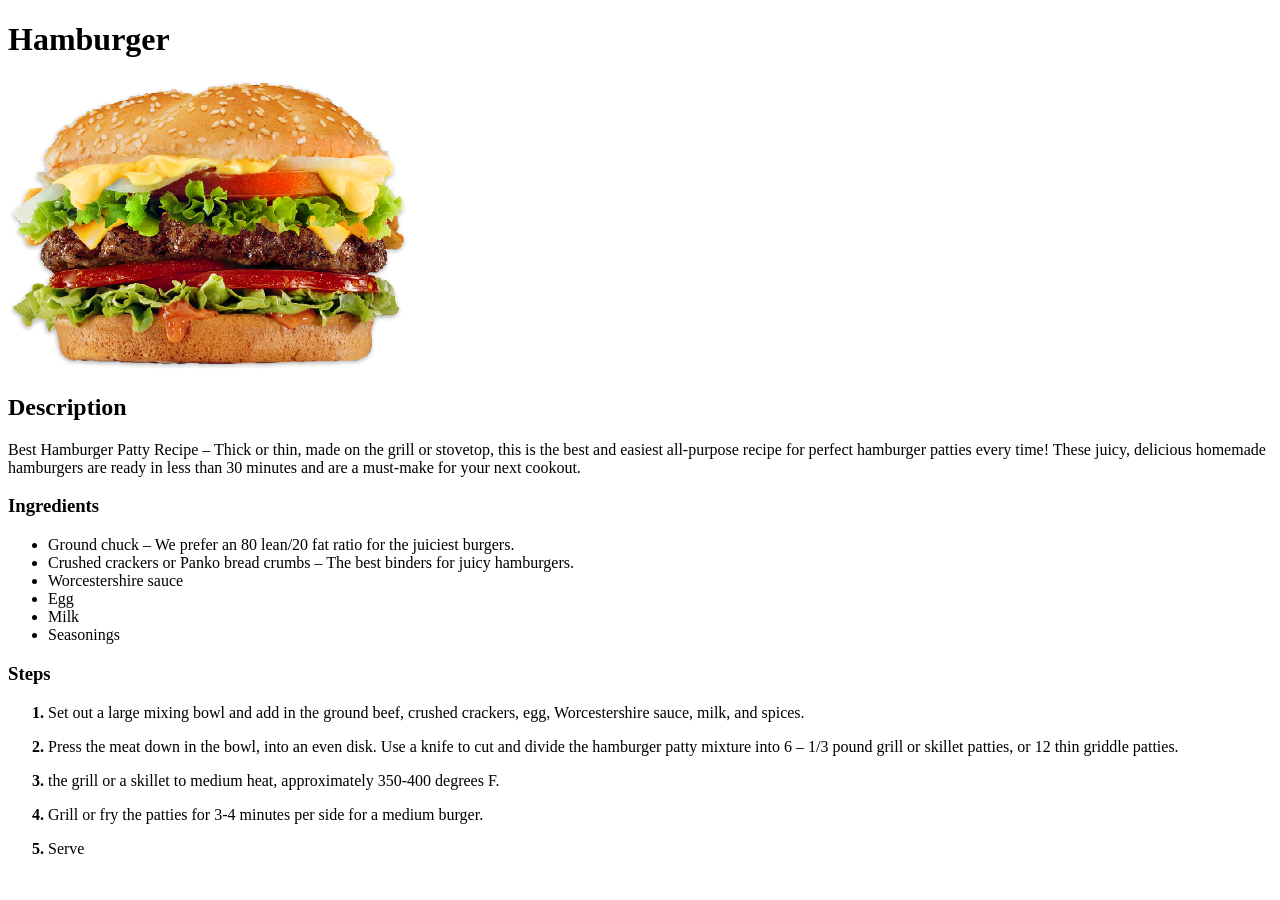
==== recipes/hamburger.html @ aef5b485 "Add the basic code of the recipes website and some details The basic code structure is done, the ima" ====
<!DOCTYPE html>
<html lang="en">
<head>
    <meta charset="UTF-8">
    <meta http-equiv="X-UA-Compatible" content="IE=edge">
    <meta name="viewport" content="width=device-width, initial-scale=1.0">
    <title>Document</title>
    <style>
        ol li {
            font-weight: bold;
        }
        li > p {
            font-weight: normal;
        }
    </style>
</head>
<body>
    <h1>Hamburger</h1>
    <img src="../img/hamburger.png" style="width: 400px;" alt="Hamburger">
    <h2>Description</h2>
    <p>Best Hamburger Patty Recipe – Thick or thin, made on the grill or stovetop, this is 
        the best and easiest all-purpose recipe for perfect hamburger patties every time! 
        These juicy, delicious homemade hamburgers are ready in less than 30 minutes and 
        are a must-make for your next cookout.</p>
    <h3>Ingredients</h3>
    <ul>
        <li>Ground chuck – We prefer an 80 lean/20 fat ratio for the juiciest burgers.</li>
        <li>Crushed crackers or Panko bread crumbs – The best binders for juicy hamburgers.</li>
        <li>Worcestershire sauce</li>
        <li>Egg</li>
        <li>Milk</li>
        <li>Seasonings</li>
    </ul>
    <h3>Steps</h3>
    <ol>
        <li>
            <p>Set out a large mixing bowl and add in the ground beef, crushed crackers, egg, 
            Worcestershire sauce, milk, and spices.</p>
        </li>
        <li>
            <p>Press the meat down in the bowl, into an even disk. Use a knife to cut and 
            divide the hamburger patty mixture into 6 – 1/3 pound grill or skillet patties, 
            or 12 thin griddle patties.</p>
        </li>
        <li>
            <p> the grill or a skillet to medium heat, approximately 350-400 degrees F.</p>
        </li>
        <li>
            <p>Grill or fry the patties for 3-4 minutes per side for a medium burger.</p>
        </li>
        <li>
            <p>Serve</p>
        </li>
    </ol>
</body>
</html>
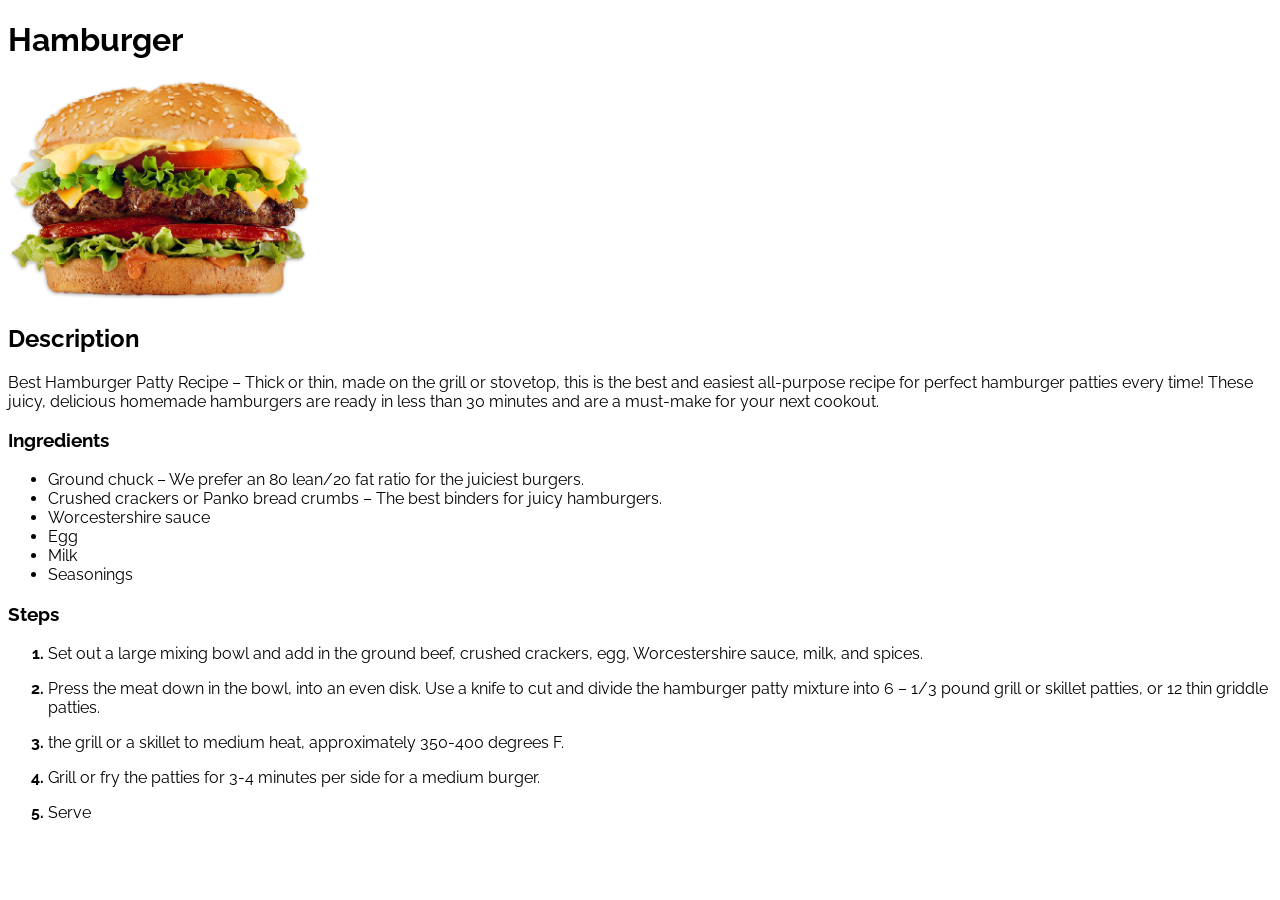
==== commit 3e879c96: "Add a font family to the whole website Through the google fonts website, the 'Raleway' font was adde" ====
--- a/recipes/hamburger.html
+++ b/recipes/hamburger.html
@@ -4,6 +4,10 @@
     <meta charset="UTF-8">
     <meta http-equiv="X-UA-Compatible" content="IE=edge">
     <meta name="viewport" content="width=device-width, initial-scale=1.0">
+    <link rel="preconnect" href="https://fonts.googleapis.com">
+    <link rel="preconnect" href="https://fonts.gstatic.com" crossorigin>
+    <link href="https://fonts.googleapis.com/css2?family=Raleway:wght@300&display=swap" rel="stylesheet">
+    <link rel="stylesheet" href="../style.css">
     <title>Document</title>
     <style>
         ol li {
@@ -16,7 +20,7 @@
 </head>
 <body>
     <h1>Hamburger</h1>
-    <img src="../img/hamburger.png" style="width: 400px;" alt="Hamburger">
+    <img src="../img/hamburger.png" alt="Hamburger">
     <h2>Description</h2>
     <p>Best Hamburger Patty Recipe – Thick or thin, made on the grill or stovetop, this is 
         the best and easiest all-purpose recipe for perfect hamburger patties every time! 
--- a/style.css
+++ b/style.css
@@ -0,0 +1,8 @@
+* {
+    font-family: 'Raleway', sans-serif;
+}
+
+img {
+    width: auto;
+    height: 220px;
+}
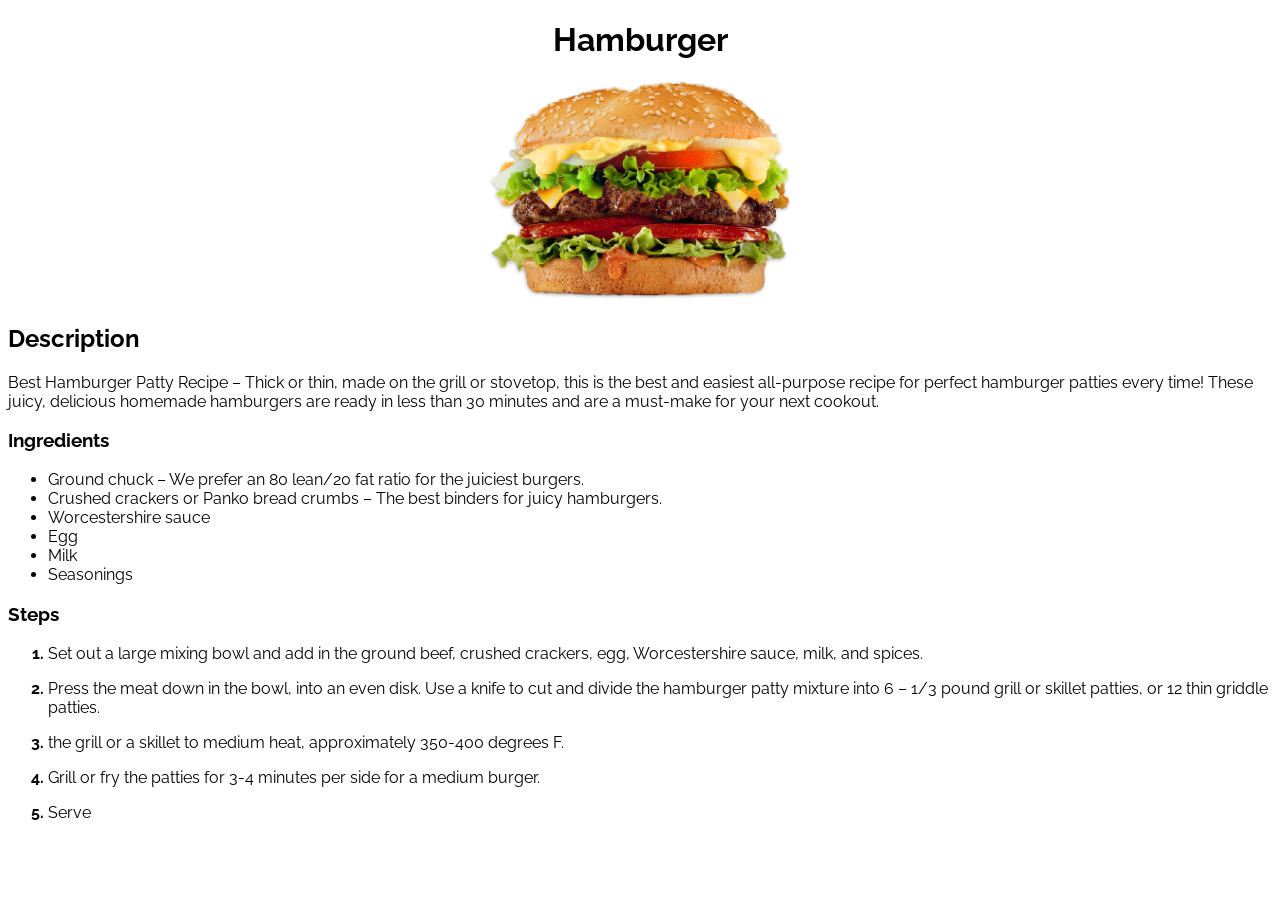
==== commit 6041a078: "Center the title and img of the recipes webpages" ====
--- a/recipes/hamburger.html
+++ b/recipes/hamburger.html
@@ -19,8 +19,14 @@
     </style>
 </head>
 <body>
-    <h1>Hamburger</h1>
-    <img src="../img/hamburger.png" alt="Hamburger">
+    <div class="dish-title hamburger">
+        <h1>Hamburger</h1>
+    </div>
+
+    <div class="img">
+        <img src="../img/hamburger.png" alt="Hamburger">
+    </div>
+
     <h2>Description</h2>
     <p>Best Hamburger Patty Recipe – Thick or thin, made on the grill or stovetop, this is 
         the best and easiest all-purpose recipe for perfect hamburger patties every time! 
--- a/style.css
+++ b/style.css
@@ -5,4 +5,42 @@
 img {
     width: auto;
     height: 220px;
+}
+
+.main-title-container {
+    text-align: left;
+    background-color: rgb(71, 11, 83);
+    color: white;
+    padding: 5px 30px;
+    font-size: large;
+}
+
+.dish {
+    font-weight: 800;
+    padding: 3px;
+}
+
+a:link {
+    text-decoration: none;
+    color: black;
+}
+
+a:visited {
+    color:rgb(71, 11, 83)
+}
+
+a:hover {
+    font-size: 17px;
+}
+
+a:active {
+    color: rgb(17, 2, 31);
+}
+
+.dish-title {
+    text-align: center;
+}
+
+.img {
+    text-align: center;
 }
